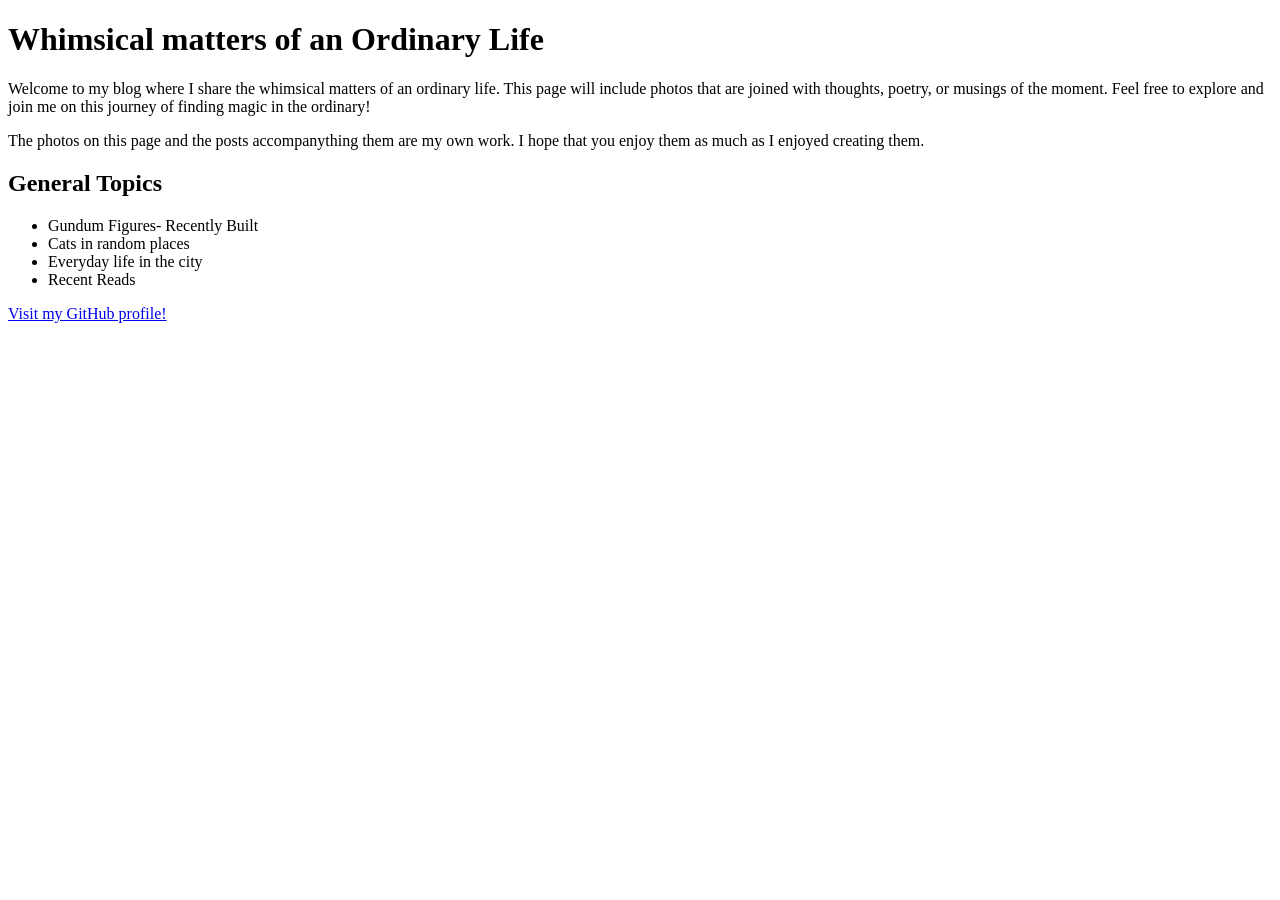
==== index.html @ 40e51f89 "Created index base Uploading base of index to save changes." ====
<!doctype html>
<html>

<head>
    <title>Whimsical matters of an Ordinary Life</title>
</head>

<body> 

 <h1>Whimsical matters of an Ordinary Life</h1> 

 <div>

 <p>Welcome to my blog where I share the whimsical matters of an ordinary life. 
        This page will include photos that are joined with thoughts, poetry, or musings of the moment. 
        Feel free to explore and join me on this journey of finding magic in the ordinary!
 </p>
 </div> 

 <div>
    <p>
        The photos on this page and the posts accompanything them are my own work. I hope that you enjoy them as much as I enjoyed creating them.

    </p>
 </div>

 <h2>General Topics</h2>

 <ul>
    <li>Gundum Figures- Recently Built</li>
    <li>Cats in random places</li>
    <li>Everyday life in the city</li>
    <li>Recent Reads</li>   
 </ul>

 <p>
    <a href="https://github.com/Project-03-Final-Project">
        Visit my GitHub profile!
    </a>
 </p>

 </body>

</html>
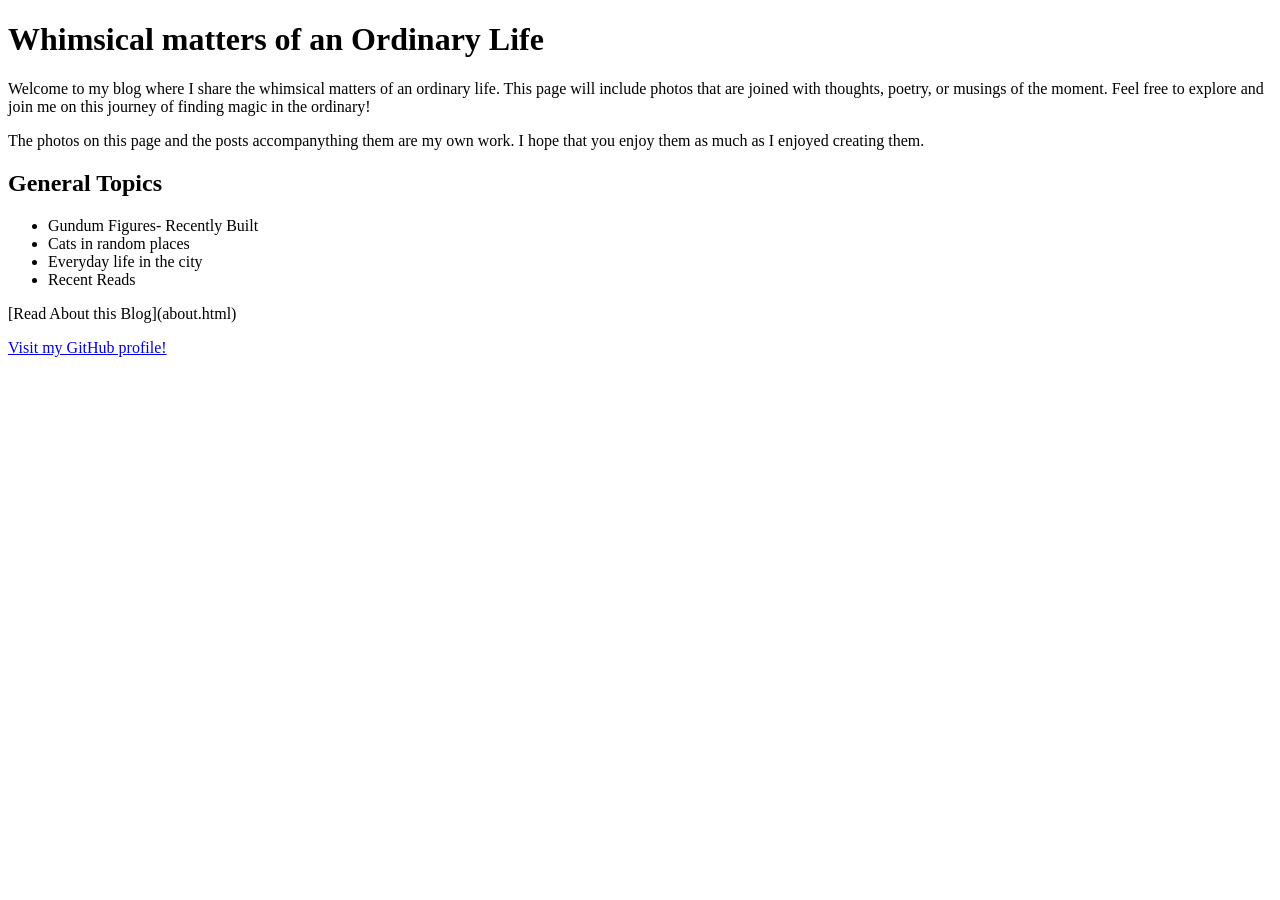
==== commit e6ac3a1c: "Update index.html" ====
--- a/index.html
+++ b/index.html
@@ -3,6 +3,7 @@
 
 <head>
     <title>Whimsical matters of an Ordinary Life</title>
+    <link rel="stylesheet" href="style.css">
 </head>
 
 <body> 
@@ -33,9 +34,13 @@
     <li>Recent Reads</li>   
  </ul>
 
+ [Read About this Blog](about.html)
+
+
+
  <p>
-    <a href="https://github.com/Project-03-Final-Project">
-        Visit my GitHub profile!
+     <a href="https://github.com/gtwilley"> 
+        Visit my GitHub profile! 
     </a>
  </p>
 
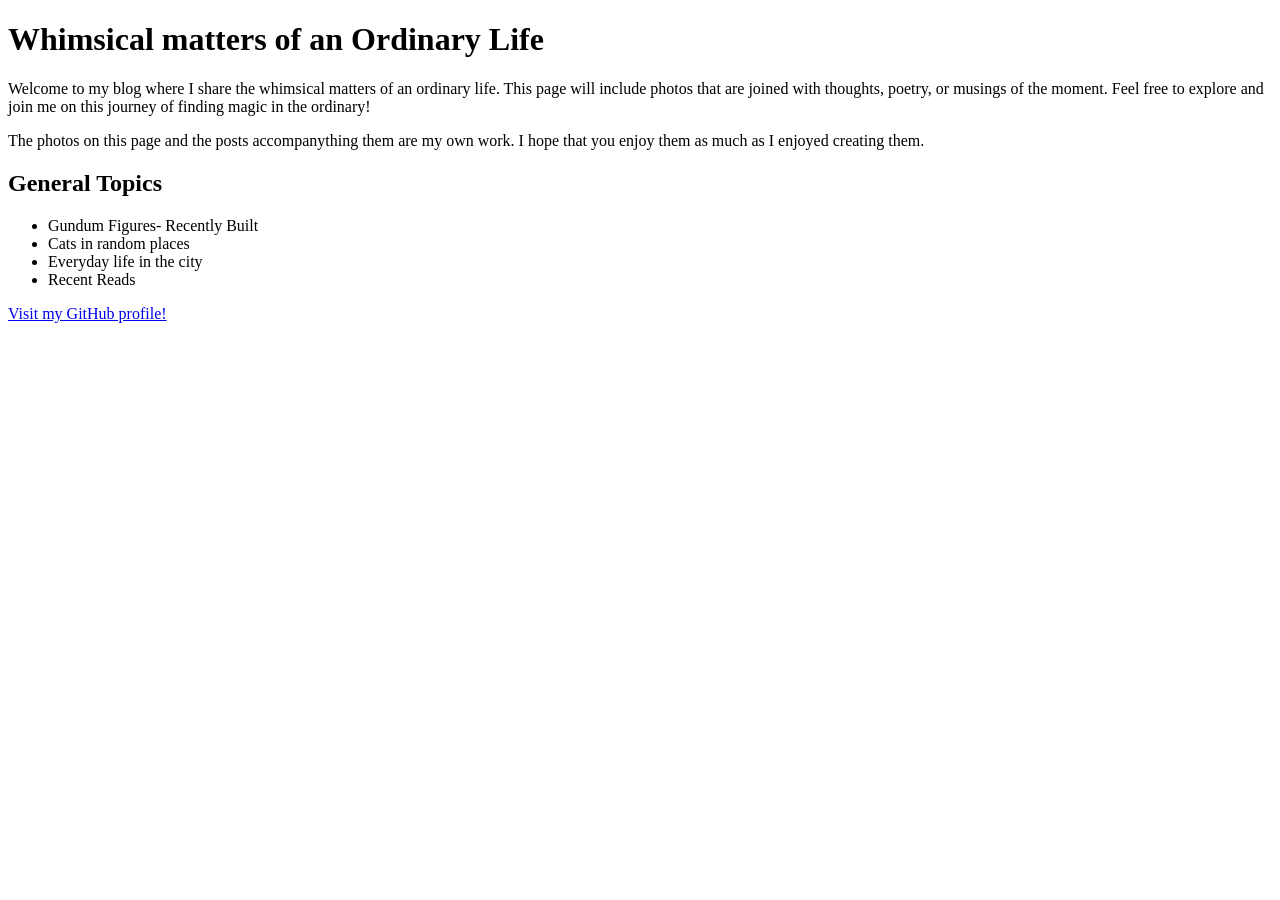
==== commit cfeb234d: "Updated index removed link to about page, will repost tomorrow." ====
--- a/index.html
+++ b/index.html
@@ -34,9 +34,6 @@
     <li>Recent Reads</li>   
  </ul>
 
- [Read About this Blog](about.html)
-
-
 
  <p>
      <a href="https://github.com/gtwilley"> 
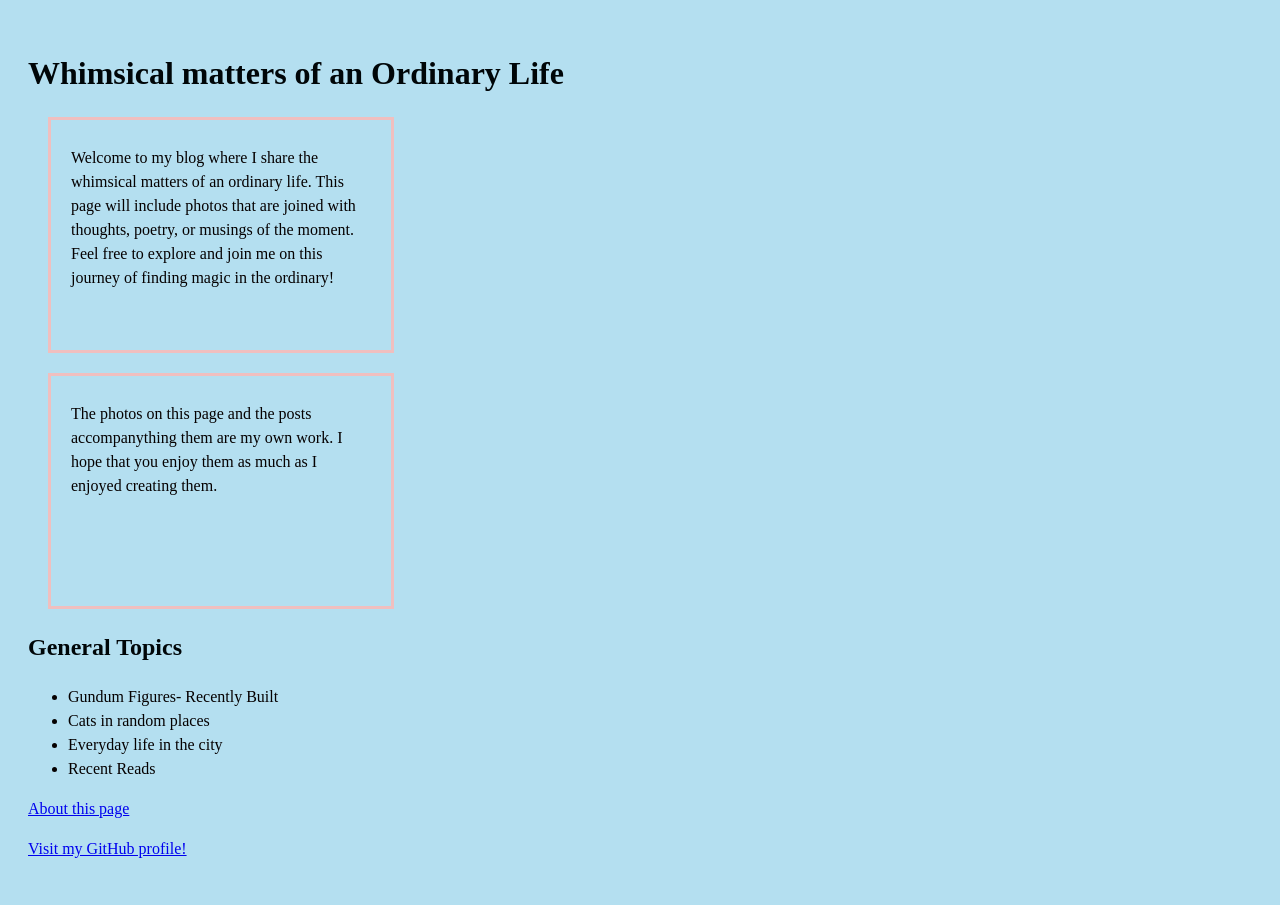
==== commit 7d4776cd: "added link to about" ====
--- a/index.html
+++ b/index.html
@@ -34,6 +34,8 @@
     <li>Recent Reads</li>   
  </ul>
 
+ <a href="about.html">About this page</a>
+ 
 
  <p>
      <a href="https://github.com/gtwilley"> 
--- a/style.css
+++ b/style.css
@@ -0,0 +1,33 @@
+div {
+    width: 300px;
+    height: 200px;
+    background-color: #b4dff0;
+    border: 3px solid #f0bfbf;
+    padding: 20px;
+    padding-top: 10px;
+    margin: 20px;
+}
+
+body{
+    background-color: #b4dff0;
+    font-family: Garamond, serif;
+    color: #050101;
+    line-height: 1.5;
+    padding: 20px;
+}
+
+h1{
+    color: #000608;
+    text-align: left;
+    font-size: 2.5;
+    margin-bottom: 20px;
+}
+
+h2{
+    color:#000608;
+    text-align: left;
+    font-size: 2.0;
+    margin-bottom: 20px;
+}
+
+
